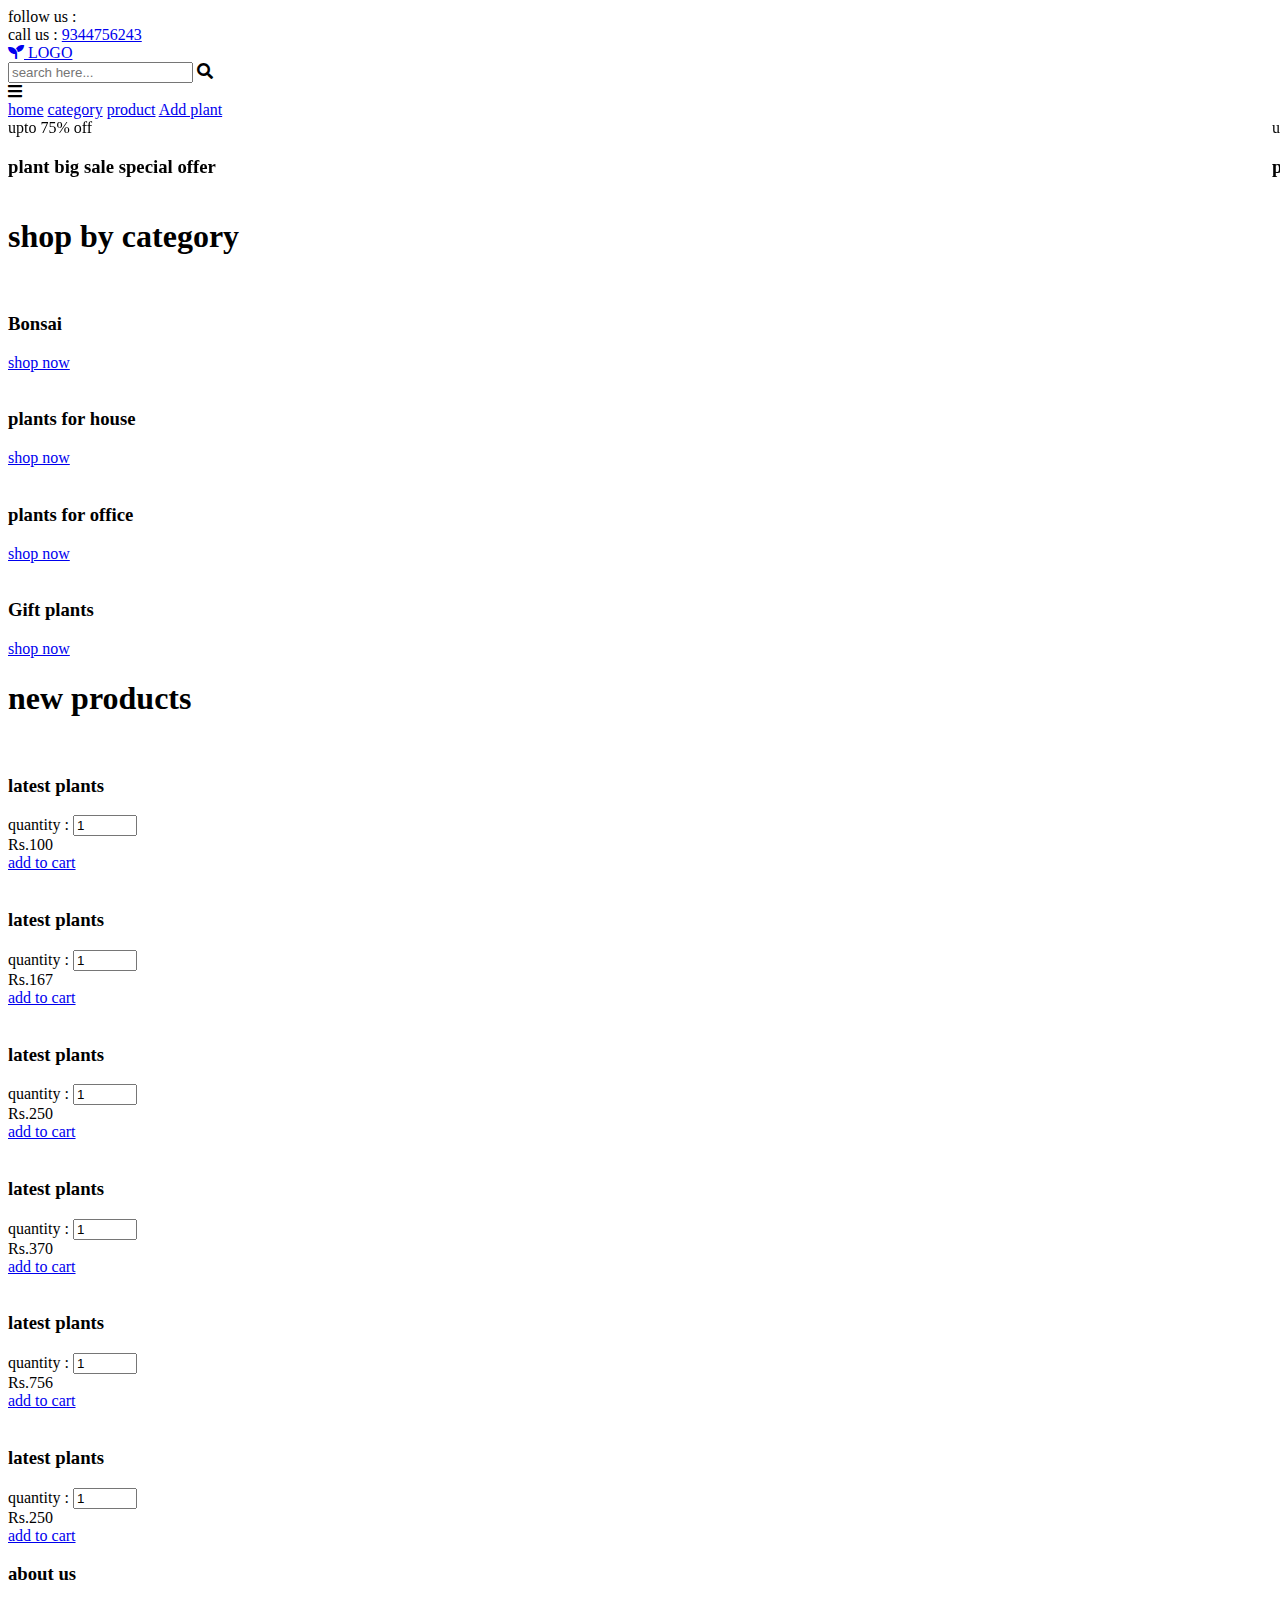
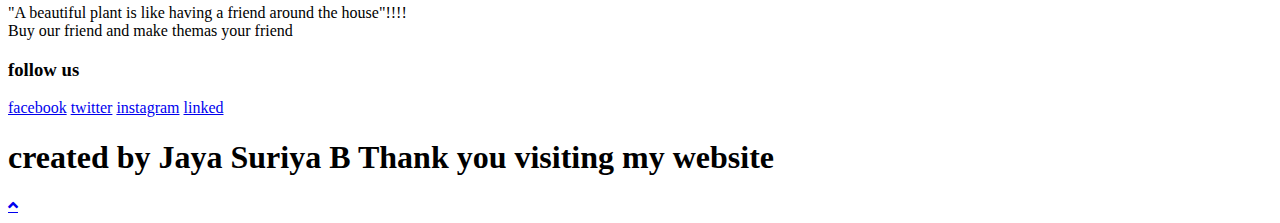
==== index.html @ ca50feb3 "Add files via upload" ====
<!DOCTYPE html>
<head>
    <meta name="viewport" content="width=device-width, initial-scale=1.0">

    <link rel="stylesheet" href="https://unpkg.com/swiper/swiper-bundle.min.css" />

    <link rel="stylesheet" href="https://cdnjs.cloudflare.com/ajax/libs/font-awesome/5.15.3/css/all.min.css">

    <link rel="stylesheet" href="style.css">

</head>
<body>
<header>

    <div class="header-1">

        <div class="share">
            <span> follow us : </span>
        </div>

        <div class="call">
            <span> call us : </span>
            <a href="#">9344756243</a>
        </div>

    </div>

    <div class="header-2">

        <a href="#" class="logo"> <i class="fas fa-seedling"></i> LOGO </a>

        <form action="" class="search-bar-container">
            <input type="search" id="search-bar" placeholder="search here...">
            <label for="search-bar" class="fas fa-search"></label>
        </form>

    </div>

    <div class="header-3">

        <div id="menu-bar" class="fas fa-bars"></div>

        <nav class="navbar">
            <a href="#home">home</a>
            <a href="#category">category</a>
            <a href="#product">product</a>
            <a href="insert.html">Add plant</a>
        </nav>

        <div class="icons">
        </div>

    </div>

</header>

<section class="home" id="home">

    <div class="swiper-container home-slider">

        <div class="swiper-wrapper">

            <div class="swiper-slide">
                <div class="box" style="background: url(images/slider1.jpg);">
                    <div class="content">
                        <span>upto 75% off</span>
                        <h3>plant big sale special offer</h3>
                    
                    </div>
                </div>
            </div>
            <div class="swiper-slide">
                <div class="box" style="background: url(images/slider2.jpg);">
                    <div class="content">
                        <span>upto 45% off</span>
                        <h3>plant make people happy</h3>
                        
                    </div>
                </div>
            </div>
            <div class="swiper-slide">
                <div class="box" style="background: url(images/slider3.jpg);">
                    <div class="content">
                        <span>upto 65% off</span>
                        <h3>decorate your home now</h3>
                        
                    </div>
                </div>
            </div>

        </div>

        <div class="swiper-pagination"></div>

    </div>

</section>
<section class="category" id="category">

<h1 class="heading"> shop by category </h1>

<div class="box-container">

    <div class="box">
        <img src="images/cat1.jpg" alt="">
        <div class="content">
            <h3>Bonsai</h3>
            <a href="#" class="btn">shop now</a>
        </div>
    </div>
    <div class="box">
        <img src="images/cat2.jpg" alt="">
        <div class="content">
            <h3>plants for house</h3>
            <a href="#" class="btn">shop now</a>
        </div>
    </div>
    <div class="box">
        <img src="images/cat3.jpg" alt="">
        <div class="content">
            <h3>plants for office</h3>
            <a href="#" class="btn">shop now</a>
        </div>
    </div>
    <div class="box">
        <img src="images/cat4.jpg" alt="">
        <div class="content">
            <h3>Gift plants</h3>
            <a href="#" class="btn">shop now</a>
        </div>
    </div>

</div>

</section>

<section class="product" id="product">

<h1 class="heading"> new products </h1>

<div class="box-container">

    <div class="box">
        
        <img src="images/product1.jpg" alt="">
        <h3>latest plants</h3>
        
        <div class="quantity">
            <span> quantity : </span>
            <input type="number" min="1" max="100" value="1">
        </div>
        <div class="price">Rs.100</div>
        <a href="#" class="btn">add to cart</a>
    </div>

    <div class="box">
        <div class="icons">
            
        </div>
        <img src="images/product2.jpg" alt="">
        <h3>latest plants</h3>
       
        <div class="quantity">
            <span> quantity : </span>
            <input type="number" min="1" max="100" value="1">
        </div>
        <div class="price">Rs.167</div>
        <a href="#" class="btn">add to cart</a>
    </div>

    <div class="box">
        <div class="icons">
            
        </div>
        <img src="images/product3.jpg" alt="">
        <h3>latest plants</h3>
        
        <div class="quantity">
            <span> quantity : </span>
            <input type="number" min="1" max="100" value="1">
        </div>
        <div class="price">Rs.250</div>
        <a href="#" class="btn">add to cart</a>
    </div>

    <div class="box">
        <div class="icons">
            
        </div>
        <img src="images/product4.jpg" alt="">
        <h3>latest plants</h3>
        <div class="stars">
           
        </div>
        <div class="quantity">
            <span> quantity : </span>
            <input type="number" min="1" max="100" value="1">
        </div>
        <div class="price">Rs.370</div>
        <a href="#" class="btn">add to cart</a>
    </div>

    <div class="box">
        <div class="icons">
        </div>
        <img src="images/product5.jpg" alt="">
        <h3>latest plants</h3>
        <div class="stars">
        </div>
        <div class="quantity">
            <span> quantity : </span>
            <input type="number" min="1" max="100" value="1">
        </div>
        <div class="price">Rs.756</div>
        <a href="#" class="btn">add to cart</a>
    </div>

    <div class="box">
        <div class="icons">
        </div>
        <img src="images/product6.jpg" alt="">
        <h3>latest plants</h3>
        <div class="stars">
        </div>
        <div class="quantity">
            <span> quantity : </span>
            <input type="number" min="1" max="100" value="1">
        </div>
        <div class="price">Rs.250</div>
        <a href="#" class="btn">add to cart</a>
    </div>
</div>
</section>


<section class="footer">

    <div class="box-container">

        <div class="box">
            <h3>about us</h3>
            <p>"A beautiful plant is like having a friend around the house"!!!!<br>Buy our friend and make themas your friend</p>
        </div>
        <div class="box">
            <h3>follow us</h3>
            <a href="#">facebook</a>
            <a href="#">twitter</a>
            <a href="#">instagram</a>
            <a href="#">linked</a>
        </div>

    </div>

    <h1 class="credit"> created by <span>Jaya Suriya B </span> Thank you visiting my website </h1>
    
</section>

<a href="#home" class="scroll-top fas fa-angle-up"></a>
<script src="https://unpkg.com/swiper/swiper-bundle.min.js"></script>

<script src="script.js"></script>

</body>
</html>
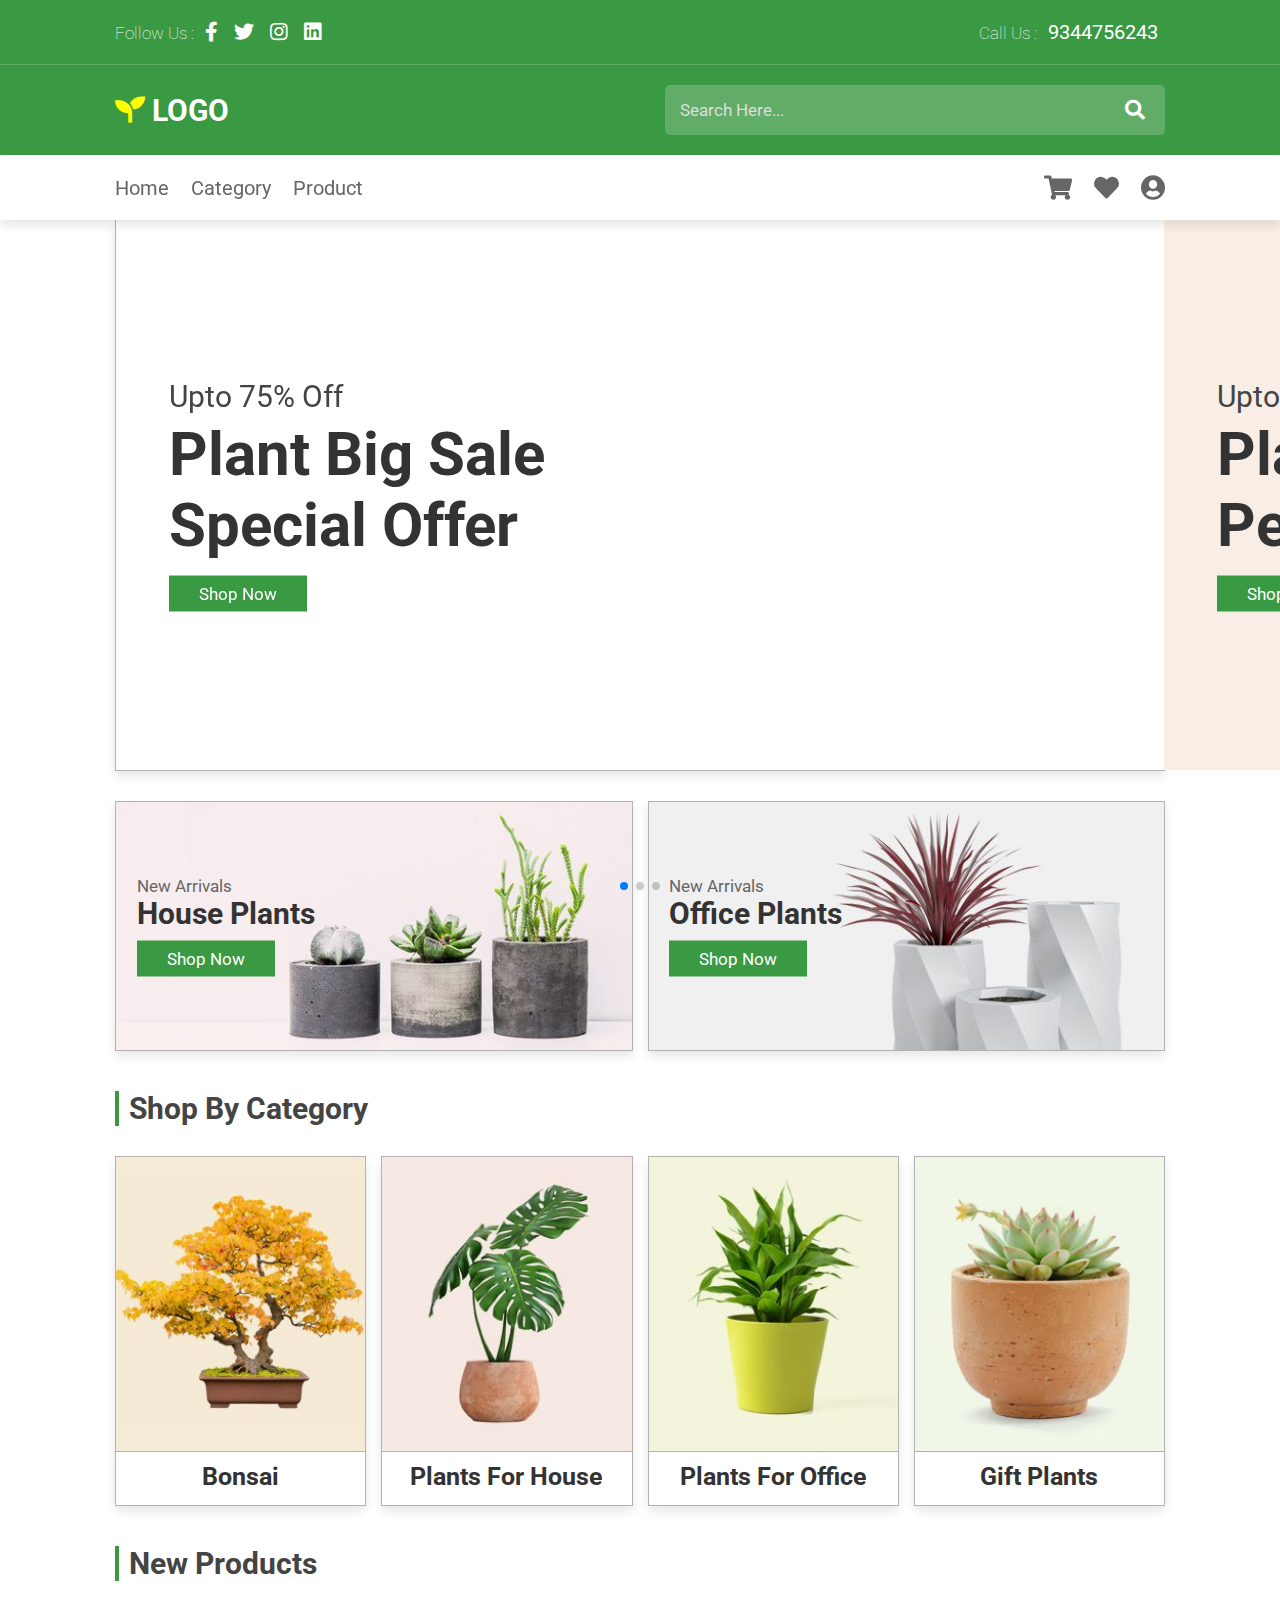
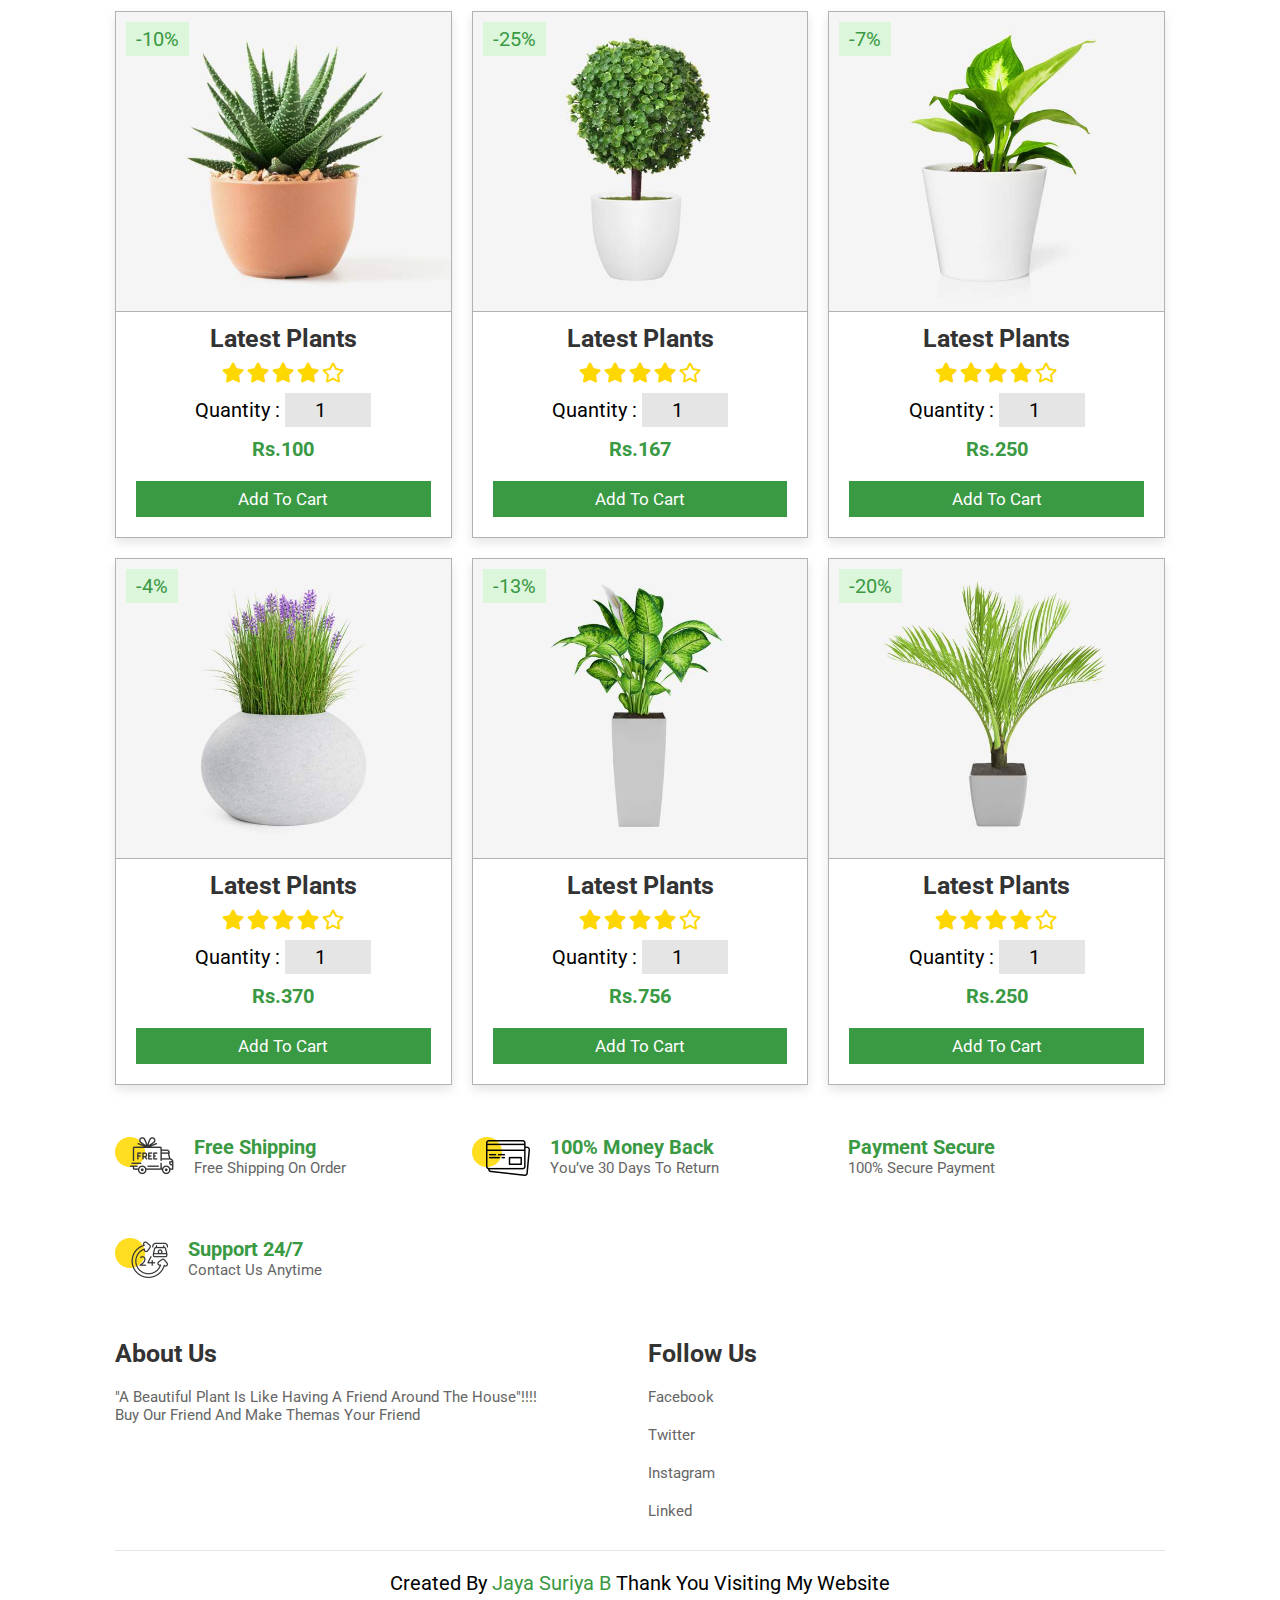
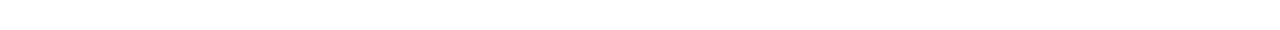
==== commit d9912d60: "Add files via upload" ====
--- a/index.html
+++ b/index.html
@@ -1,21 +1,33 @@
 <!DOCTYPE html>
+<html lang="en">
 <head>
+    <meta charset="UTF-8">
     <meta name="viewport" content="width=device-width, initial-scale=1.0">
+    <title>complete responsive plant selling website design tutorial</title>
 
     <link rel="stylesheet" href="https://unpkg.com/swiper/swiper-bundle.min.css" />
 
+    <!-- font awesome cdn link  -->
     <link rel="stylesheet" href="https://cdnjs.cloudflare.com/ajax/libs/font-awesome/5.15.3/css/all.min.css">
 
+    <!-- custom css file link  -->
     <link rel="stylesheet" href="style.css">
 
 </head>
 <body>
+    
+<!-- header section starts  -->
+
 <header>
 
     <div class="header-1">
 
         <div class="share">
             <span> follow us : </span>
+            <a href="#" class="fab fa-facebook-f"></a>
+            <a href="#" class="fab fa-twitter"></a>
+            <a href="#" class="fab fa-instagram"></a>
+            <a href="#" class="fab fa-linkedin"></a>
         </div>
 
         <div class="call">
@@ -44,16 +56,22 @@
             <a href="#home">home</a>
             <a href="#category">category</a>
             <a href="#product">product</a>
-            <a href="insert.html">Add plant</a>
         </nav>
 
         <div class="icons">
+            <a href="#" class="fas fa-shopping-cart"></a>
+            <a href="#" class="fas fa-heart"></a>
+            <a href="#" class="fas fa-user-circle"></a>
         </div>
 
     </div>
 
 </header>
 
+<!-- header section ends -->
+
+<!-- home section starts  -->
+
 <section class="home" id="home">
 
     <div class="swiper-container home-slider">
@@ -61,29 +79,29 @@
         <div class="swiper-wrapper">
 
             <div class="swiper-slide">
-                <div class="box" style="background: url(images/slider1.jpg);">
+                <div class="box" style="background: url(slider1.jpg);">
                     <div class="content">
                         <span>upto 75% off</span>
                         <h3>plant big sale special offer</h3>
-                    
+                        <a href="#" class="btn">shop now</a>
                     </div>
                 </div>
             </div>
             <div class="swiper-slide">
-                <div class="box" style="background: url(images/slider2.jpg);">
+                <div class="box" style="background: url(slider2.jpg);">
                     <div class="content">
                         <span>upto 45% off</span>
                         <h3>plant make people happy</h3>
-                        
+                        <a href="#" class="btn">shop now</a>
                     </div>
                 </div>
             </div>
             <div class="swiper-slide">
-                <div class="box" style="background: url(images/slider3.jpg);">
+                <div class="box" style="background: url(slider3.jpg);">
                     <div class="content">
                         <span>upto 65% off</span>
                         <h3>decorate your home now</h3>
-                        
+                        <a href="#" class="btn">shop now</a>
                     </div>
                 </div>
             </div>
@@ -95,6 +113,36 @@
     </div>
 
 </section>
+
+<!-- home section ends -->
+
+<!-- banner section starts  -->
+
+<section class="banner-container">
+
+    <div class="banner">
+        <img src="banner1.jpg" alt="">
+        <div class="content">
+            <span>new arrivals</span>
+            <h3>house plants</h3>
+            <a href="#" class="btn">shop now</a>
+        </div>
+    </div>
+    <div class="banner">
+        <img src="banner2.jpg" alt="">
+        <div class="content">
+            <span>new arrivals</span>
+            <h3>office plants</h3>
+            <a href="#" class="btn">shop now</a>
+        </div>
+    </div>
+
+</section>
+
+<!-- banner section ends -->
+
+<!-- category section starts  -->
+
 <section class="category" id="category">
 
 <h1 class="heading"> shop by category </h1>
@@ -102,30 +150,30 @@
 <div class="box-container">
 
     <div class="box">
-        <img src="images/cat1.jpg" alt="">
-        <div class="content">
-            <h3>Bonsai</h3>
-            <a href="#" class="btn">shop now</a>
-        </div>
-    </div>
-    <div class="box">
-        <img src="images/cat2.jpg" alt="">
+        <img src="cat1.jpg" alt="">
+        <div class="content">
+            <h3>bonsai</h3>
+            <a href="#" class="btn">shop now</a>
+        </div>
+    </div>
+    <div class="box">
+        <img src="cat2.jpg" alt="">
         <div class="content">
             <h3>plants for house</h3>
             <a href="#" class="btn">shop now</a>
         </div>
     </div>
     <div class="box">
-        <img src="images/cat3.jpg" alt="">
+        <img src="cat3.jpg" alt="">
         <div class="content">
             <h3>plants for office</h3>
             <a href="#" class="btn">shop now</a>
         </div>
     </div>
     <div class="box">
-        <img src="images/cat4.jpg" alt="">
-        <div class="content">
-            <h3>Gift plants</h3>
+        <img src="cat4.jpg" alt="">
+        <div class="content">
+            <h3>gift plants</h3>
             <a href="#" class="btn">shop now</a>
         </div>
     </div>
@@ -134,6 +182,10 @@
 
 </section>
 
+<!-- category section ends -->
+
+<!-- product section starts  -->
+
 <section class="product" id="product">
 
 <h1 class="heading"> new products </h1>
@@ -141,10 +193,21 @@
 <div class="box-container">
 
     <div class="box">
-        
-        <img src="images/product1.jpg" alt="">
-        <h3>latest plants</h3>
-        
+        <span class="discount">-10%</span>
+        <div class="icons">
+            <a href="#" class="fas fa-heart"></a>
+            <a href="#" class="fas fa-share"></a>
+            <a href="#" class="fas fa-eye"></a>
+        </div>
+        <img src="product1.jpg" alt="">
+        <h3>latest plants</h3>
+        <div class="stars">
+            <i class="fas fa-star"></i>
+            <i class="fas fa-star"></i>
+            <i class="fas fa-star"></i>
+            <i class="fas fa-star"></i>
+            <i class="far fa-star"></i>
+        </div>
         <div class="quantity">
             <span> quantity : </span>
             <input type="number" min="1" max="100" value="1">
@@ -154,12 +217,21 @@
     </div>
 
     <div class="box">
-        <div class="icons">
-            
-        </div>
-        <img src="images/product2.jpg" alt="">
-        <h3>latest plants</h3>
-       
+        <span class="discount">-25%</span>
+        <div class="icons">
+            <a href="#" class="fas fa-heart"></a>
+            <a href="#" class="fas fa-share"></a>
+            <a href="#" class="fas fa-eye"></a>
+        </div>
+        <img src="product2.jpg" alt="">
+        <h3>latest plants</h3>
+        <div class="stars">
+            <i class="fas fa-star"></i>
+            <i class="fas fa-star"></i>
+            <i class="fas fa-star"></i>
+            <i class="fas fa-star"></i>
+            <i class="far fa-star"></i>
+        </div>
         <div class="quantity">
             <span> quantity : </span>
             <input type="number" min="1" max="100" value="1">
@@ -169,12 +241,21 @@
     </div>
 
     <div class="box">
-        <div class="icons">
-            
-        </div>
-        <img src="images/product3.jpg" alt="">
-        <h3>latest plants</h3>
-        
+        <span class="discount">-7%</span>
+        <div class="icons">
+            <a href="#" class="fas fa-heart"></a>
+            <a href="#" class="fas fa-share"></a>
+            <a href="#" class="fas fa-eye"></a>
+        </div>
+        <img src="product3.jpg" alt="">
+        <h3>latest plants</h3>
+        <div class="stars">
+            <i class="fas fa-star"></i>
+            <i class="fas fa-star"></i>
+            <i class="fas fa-star"></i>
+            <i class="fas fa-star"></i>
+            <i class="far fa-star"></i>
+        </div>
         <div class="quantity">
             <span> quantity : </span>
             <input type="number" min="1" max="100" value="1">
@@ -184,13 +265,20 @@
     </div>
 
     <div class="box">
-        <div class="icons">
-            
-        </div>
-        <img src="images/product4.jpg" alt="">
-        <h3>latest plants</h3>
-        <div class="stars">
-           
+        <span class="discount">-4%</span>
+        <div class="icons">
+            <a href="#" class="fas fa-heart"></a>
+            <a href="#" class="fas fa-share"></a>
+            <a href="#" class="fas fa-eye"></a>
+        </div>
+        <img src="product4.jpg" alt="">
+        <h3>latest plants</h3>
+        <div class="stars">
+            <i class="fas fa-star"></i>
+            <i class="fas fa-star"></i>
+            <i class="fas fa-star"></i>
+            <i class="fas fa-star"></i>
+            <i class="far fa-star"></i>
         </div>
         <div class="quantity">
             <span> quantity : </span>
@@ -201,11 +289,20 @@
     </div>
 
     <div class="box">
-        <div class="icons">
-        </div>
-        <img src="images/product5.jpg" alt="">
-        <h3>latest plants</h3>
-        <div class="stars">
+        <span class="discount">-13%</span>
+        <div class="icons">
+            <a href="#" class="fas fa-heart"></a>
+            <a href="#" class="fas fa-share"></a>
+            <a href="#" class="fas fa-eye"></a>
+        </div>
+        <img src="product5.jpg" alt="">
+        <h3>latest plants</h3>
+        <div class="stars">
+            <i class="fas fa-star"></i>
+            <i class="fas fa-star"></i>
+            <i class="fas fa-star"></i>
+            <i class="fas fa-star"></i>
+            <i class="far fa-star"></i>
         </div>
         <div class="quantity">
             <span> quantity : </span>
@@ -216,11 +313,20 @@
     </div>
 
     <div class="box">
-        <div class="icons">
-        </div>
-        <img src="images/product6.jpg" alt="">
-        <h3>latest plants</h3>
-        <div class="stars">
+        <span class="discount">-20%</span>
+        <div class="icons">
+            <a href="#" class="fas fa-heart"></a>
+            <a href="#" class="fas fa-share"></a>
+            <a href="#" class="fas fa-eye"></a>
+        </div>
+        <img src="product6.jpg" alt="">
+        <h3>latest plants</h3>
+        <div class="stars">
+            <i class="fas fa-star"></i>
+            <i class="fas fa-star"></i>
+            <i class="fas fa-star"></i>
+            <i class="fas fa-star"></i>
+            <i class="far fa-star"></i>
         </div>
         <div class="quantity">
             <span> quantity : </span>
@@ -229,9 +335,50 @@
         <div class="price">Rs.250</div>
         <a href="#" class="btn">add to cart</a>
     </div>
+
 </div>
-</section>
-
+
+</section>
+
+<!-- product section ends -->
+
+<!-- .icons section starts  -->
+
+<section class="icons-container">
+
+    <div class="icon">
+        <img src="icon1.png" alt="">
+        <div class="content">
+            <h3>free shipping</h3>
+            <p>Free shipping on order</p>
+        </div>
+    </div>
+    <div class="icon">
+        <img src="icon2.png" alt="">
+        <div class="content">
+            <h3>100% Money Back</h3>
+            <p>You’ve 30 days to Return</p>
+        </div>
+    </div>
+    <div class="icon">
+        <img src="icon3.png" alt="">
+        <div class="content">
+            <h3>Payment Secure</h3>
+            <p>100% secure payment</p>
+        </div>
+    </div>
+    <div class="icon">
+        <img src="icon4.png" alt="">
+        <div class="content">
+            <h3>Support 24/7</h3>
+            <p>Contact us anytime</p>
+        </div>
+    </div>
+
+</section>
+
+
+<!-- footer section starts  -->
 
 <section class="footer">
 
@@ -251,13 +398,14 @@
 
     </div>
 
-    <h1 class="credit"> created by <span>Jaya Suriya B </span> Thank you visiting my website </h1>
+    <h1 class="credit"> created by <span> Jaya Suriya B </span> Thank you visiting my website </h1>
     
 </section>
 
 <a href="#home" class="scroll-top fas fa-angle-up"></a>
 <script src="https://unpkg.com/swiper/swiper-bundle.min.js"></script>
 
+<!-- custom js file link  -->
 <script src="script.js"></script>
 
 </body>
--- a/style.css
+++ b/style.css
@@ -0,0 +1,699 @@
+@import url('https://fonts.googleapis.com/css2?family=Roboto:wght@100;300;400;500;700&display=swap');
+
+:root{
+  --green:#3A9943;
+}
+
+*{
+  font-family: 'Roboto', sans-serif;
+  margin:0; padding:0;
+  box-sizing: border-box;
+  text-transform: capitalize;
+  outline: none; border:none;
+  text-decoration: none;
+  transition: all .2s linear;
+}
+
+*::selection{
+  background:var(--green);
+  color:#fff;
+}
+
+html{
+  font-size: 62.5%;
+  overflow-x: hidden;
+  scroll-behavior: smooth;
+  scroll-padding-top: 7rem;
+}
+
+section{
+  padding:1.5rem 9%;
+}
+
+.heading{
+  font-size: 3rem;
+  color:#444;
+  padding-left: 1rem;
+  border-left: .4rem solid var(--green);
+  margin-top: 1rem;
+  margin-bottom: 3rem;
+}
+
+.btn{
+  display: inline-block;
+  margin-top: 1rem;
+  padding:.8rem 3rem;
+  background:var(--green);
+  color:#fff;
+  font-size: 1.7rem;
+  cursor: pointer;
+}
+
+.btn:hover{
+  background:#333;
+}
+
+.header-1,
+.header-2,
+.header-3{
+  display: flex;
+  align-items: center;
+  justify-content: space-between;
+  padding:2rem 9%;
+  background:var(--green);
+}
+
+.header-1{
+  border-bottom: .1rem solid rgba(255,255,255,.2);
+}
+
+.header-3{
+  background:#fff;
+  box-shadow: 0 .5rem 1rem rgba(0,0,0,.1);
+  position: relative;
+  z-index: 10000;
+}
+
+.header-1 span{
+  font-weight: lighter;
+  color:#fff;
+  font-size: 1.7rem;
+}
+
+.header-1 a{
+  padding:0 .7rem;
+  color:#fff;
+  font-size: 2rem;
+}
+
+.header-1 a:hover{
+  color:yellow;
+}
+
+.header-2 .logo{
+  font-weight: bolder;
+  font-size: 3rem;
+  color:#fff;
+}
+
+.header-2 .logo i{
+  color:yellow;
+}
+
+.header-2 .search-bar-container{
+  display: flex;
+  align-items: center;
+  width: 50rem;
+  padding:1.5rem;
+  background:rgba(255,255,255,.2);
+  border-radius: .5rem;
+}
+
+.header-2 .search-bar-container #search-bar{
+  width: 100%;
+  background:none;
+  text-transform: none;
+  color:#fff;
+  font-size: 1.7rem;
+}
+
+.header-2 .search-bar-container #search-bar::placeholder{
+  text-transform: capitalize;
+  color:#ddd;
+}
+
+.header-2 .search-bar-container label{
+  color:#fff;
+  cursor: pointer;
+  font-size: 2rem;
+  padding:0 .5rem;
+}
+
+.header-2 .search-bar-container label:hover{
+  color:yellow;
+}
+
+.header-3 .navbar a{
+  color:#666;
+  font-size: 2rem;
+  margin-right: 2rem;
+}
+
+.header-3 .icons a{
+  color:#666;
+  font-size: 2.5rem;
+  margin-left: 2rem;
+}
+
+.header-3 a:hover{
+  color:var(--green);
+}
+
+#menu-bar{
+  font-size: 3rem;
+  color:#666;
+  border:.1rem solid #666;
+  border-radius: .5rem;
+  padding:.5rem 1.5rem;
+  cursor: pointer;
+  display: none;
+}
+
+.header-3.active{
+  position: fixed;
+  top:0; left: 0; right: 0;
+}
+
+.home{
+  padding-top: 0;
+}
+
+.home .home-slider{
+  box-shadow: 0 .5rem 1rem rgba(0,0,0,.1);
+  border:.1rem solid rgba(0,0,0,.3);
+  border-top: 0;
+}
+
+.home .home-slider .box{
+  background-size: cover !important;
+  background-position: center !important;
+  min-height: 55rem;
+  position: relative;
+}
+
+.home .home-slider .box .content{
+  position: absolute;
+  top:50%; left: 5%;
+  transform: translateY(-50%);
+  max-width: 50rem;
+}
+
+.home .home-slider .box .content span{
+  font-size: 3rem;
+  color:#444;
+}
+
+.home .home-slider .box .content h3{
+  font-size: 6rem;
+  color:#333;
+  padding:.5rem 0;
+}
+
+.banner-container{
+  display: flex;
+  flex-wrap: wrap;
+  gap:1.5rem;
+}
+
+.banner-container .banner{
+  flex:1 1 40rem;
+  height:25rem;
+  border:.1rem solid rgba(0,0,0,.3);
+  box-shadow: 0 .5rem 1rem rgba(0,0,0,.1);
+  overflow: hidden;
+  position: relative;
+}
+
+.banner-container .banner .content{
+  position: absolute;
+  top:50%; left: 4%;
+  transform: translateY(-50%);
+}
+
+.banner-container .banner img{
+  height: 100%;
+  width:100%;
+  object-fit: cover;
+}
+
+.banner-container .banner .content span{
+  color:#666;
+  font-size:1.7rem;
+}
+
+.banner-container .banner .content h3{
+  color:#333;
+  font-size:3rem;
+}
+
+.banner-container .banner:hover img{
+  transform: scale(1.2);
+}
+
+.category .box-container{
+  display: flex;
+  flex-wrap: wrap;
+  gap:1.5rem;
+}
+
+.category .box-container .box{
+  position: relative;
+  flex:1 1 23rem;
+  height: 35rem;
+  overflow: hidden;
+  border:.1rem solid rgba(0,0,0,.3);
+  box-shadow: 0 .5rem 1rem rgba(0,0,0,.1);
+}
+
+.category .box-container .box img{
+  height: 100%;
+  width:100%;
+  object-fit: cover;
+}
+
+.category .box-container .box .content{
+  position: absolute;
+  bottom: -5.5rem;
+  background: #fff;
+  border-top:.1rem solid rgba(0,0,0,.3);
+  text-align: center;
+  padding:.5rem 0;
+  width:100%;
+}
+
+.category .box-container .box:hover .content{
+  bottom:0;
+}
+
+.category .box-container .box .content h3{
+  color:#333;
+  font-size: 2.5rem;
+  padding:.5rem 0;
+}
+
+.category .box-container .box .content .btn{
+  margin-bottom: 1.3rem;
+}
+
+.product .box-container{
+  display: flex;
+  flex-wrap: wrap;
+  gap:2rem;
+}
+
+.product .box-container .box{
+  flex:1 1 30rem;
+  border:.1rem solid rgba(0,0,0,.3);
+  box-shadow: 0 .5rem 1rem rgba(0,0,0,.1);
+  text-align: center;
+  position: relative;
+  overflow: hidden;
+}
+
+.product .box-container .box img{
+  height: 30rem;
+  width:100%;
+  border-bottom:.1rem solid rgba(0,0,0,.3);
+  object-fit: cover;
+}
+
+.product .box-container .box .discount{
+  position: absolute;
+  top:1rem; left:1rem;
+  background:rgba(0,255,0,.1);
+  color:var(--green);
+  font-size: 2rem;
+  padding:.5rem 1rem;
+}
+
+.product .box-container .box .icons{
+  position: absolute;
+  top:1rem; right:-8rem;
+  display: flex;
+  flex-flow: column;
+  background:#fff;
+  border-radius: 5rem;
+  padding:.5rem;
+  box-shadow: 0 .5rem 1rem rgba(0,0,0,.1);
+}
+
+.product .box-container .box:hover .icons{
+  right:1rem;
+}
+
+.product .box-container .box .icons a{
+  height: 4rem;
+  width:4rem;
+  line-height: 4rem;
+  font-size: 1.5rem;
+  color:#333;
+  border-radius: 5rem;
+  margin:.1rem;
+}
+
+.product .box-container .box .icons a:hover{
+  color:#fff;
+  background:var(--green);
+}
+
+.product .box-container .box h3{
+  color:#333;
+  font-size: 2.5rem;
+  padding:1rem 0;
+}
+
+.product .box-container .box .stars i{
+  color:gold;
+  font-size: 2rem;
+}
+
+.product .box-container .box .quantity{
+  padding:1rem 0;
+}
+
+.product .box-container .box .quantity span{
+  font-size: 2rem;
+}
+
+.product .box-container .box .quantity input{
+  font-size: 2rem;
+  padding:.5rem;
+  text-align: center;
+  background:rgba(0,0,0,.1);
+}
+
+.product .box-container .box .price{
+  font-weight: bolder;
+  color:var(--green);
+  font-size: 2rem;
+}
+
+.product .box-container .box .price span{
+  text-decoration: line-through;
+  color:#999;
+  font-size: 1.5rem;
+}
+
+.product .box-container .box .btn{
+  display: block;
+  margin:2rem;
+}
+
+.icons-container{
+  display: flex;
+  flex-wrap: wrap;
+  gap:2rem;
+}
+
+.icons-container .icon{
+  padding:2rem 0;
+  display: flex;
+  align-items: center;
+  flex:1 1 25rem;
+}
+
+.icons-container .icon .content{
+  padding-left: 2rem;
+}
+
+.icons-container .icon .content h3{
+ font-size: 2rem;
+ color:var(--green);
+}
+
+.icons-container .icon .content p{
+  font-size: 1.5rem;
+  color:#666;
+}
+
+.deal .row{
+  display: flex;
+  flex-wrap: wrap;
+  gap:1.5rem;
+  align-items: center;
+}
+
+.deal .row .image{
+  flex:1 1 40rem;
+}
+
+.deal .row .image img{
+  width:100%;
+}
+
+.deal .row .content{
+  flex:1 1 40rem;
+}
+
+.deal .row .content .title{
+  font-size: 3.5rem;
+  color:#333;
+}
+
+.deal .row .content p{
+  font-size: 1.5rem;
+  color:#666;
+  padding:1rem 0;
+}
+
+.deal .row .content .count-down{
+  display: flex;
+  padding:1rem 0;
+  gap:1.5rem;
+}
+
+.deal .row .content .count-down .box{
+  width:9rem;
+  text-align: center;
+  border:.1rem solid rgba(0,0,0,.3);
+}
+
+.deal .row .content .count-down .box h3{
+  font-size: 5rem;
+  color:#333;
+}
+
+.deal .row .content .count-down .box span{
+  font-size: 1.7rem;
+  color:#fff;
+  display: block;
+  background:#666;
+  padding:.5rem;
+}
+
+.contact .row{
+  display: flex;
+  flex-wrap: wrap;
+  border:.1rem solid rgba(0,0,0,.3);
+}
+
+.contact .row .map{
+  width:100%;
+  flex:1 1 40rem;
+}
+
+.contact .row form{
+  padding:2rem;
+  flex:1 1 40rem;
+}
+
+.contact .row form .inputBox{
+  position: relative;
+}
+
+.contact .row form .inputBox input, .contact .row form .inputBox textarea{
+  width:100%;
+  border-bottom: .1rem solid rgba(0,0,0,.3);
+  padding:1rem 0;
+  margin:1.5rem 0;
+  font-size: 1.7rem;
+  text-transform: none;
+  color:#333;
+}
+
+.contact .row form .inputBox textarea{
+  resize: none;
+  height:15rem;
+}
+
+.contact .row form .inputBox input:focus,
+.contact .row form .inputBox textarea:focus{
+  border-color: var(--green);
+}
+
+.contact .row form .inputBox label{
+  position: absolute;
+  top:2.3rem; left:0;
+  font-size: 1.7rem;
+}
+
+.contact .row form .inputBox input:focus ~ label,
+.contact .row form .inputBox textarea:focus ~ label,
+.contact .row form .inputBox input:valid ~ label,
+.contact .row form .inputBox textarea:valid ~ label{
+  top:-.1rem;
+  font-size: 1.5rem;
+  color:#666;
+}
+
+.footer .box-container{
+  display: flex;
+  flex-wrap: wrap;
+  gap:1.5rem;
+}
+
+.footer .box-container .box{
+  flex:1 1 25rem;
+}
+
+.footer .box-container .box h3{
+  color:#333;
+  font-size: 2.5rem;
+  padding:1rem 0;
+}
+
+.footer .box-container .box p{
+  color:#666;
+  font-size: 1.5rem;
+  padding:1rem 0;
+}
+
+.footer .box-container .box a{
+  display: block;
+  color:#666;
+  font-size: 1.5rem;
+  padding:1rem 0;
+}
+
+.footer .box-container .box a:hover{
+  text-decoration: underline;
+  color:var(--green);
+}
+
+.footer .credit{
+  font-size: 2rem;
+  padding:2rem 1rem;
+  margin-top: 2rem;
+  border-top: .1rem solid rgba(0,0,0,.1);
+  text-align: center;
+  font-weight: normal;
+}
+
+.footer .credit span{
+  color:var(--green);
+}
+
+.scroll-top{
+  position: fixed;
+  bottom: 7.5rem; right:2rem;
+  z-index: 1000;
+  font-size: 3.5rem;
+  background:rgba(0,255,0,.1);
+  color:var(--green);
+  border-radius: .5rem;
+  border:.1rem solid rgba(0,0,0,.1);
+  padding:.5rem 1.5rem;
+  display: none;
+}
+
+.scroll-top:hover{
+  background:var(--green);
+  color:#fff;
+}
+
+
+@media (max-width:1200px){
+
+  html{
+    font-size: 55%;
+  }
+
+}
+
+@media (max-width:991px){
+
+  .header-1,
+  .header-2,
+  .header-3{
+    padding:2rem;
+  }
+
+  section{
+    padding:1.5rem;
+  }
+
+}
+
+@media (max-width:768px){
+
+  #menu-bar{
+    display: initial;
+  }
+
+  .header-3 .navbar{
+    position: absolute;
+    top:100%; left: 0; right: 0;
+    background:#eee;
+    padding:1rem 2rem;
+    border-top: .1rem solid rgba(0,0,0,.3);
+    clip-path: polygon(0 0, 100% 0, 100% 0, 0 0);
+  }
+
+  .header-3 .navbar.active{
+    clip-path: polygon(0 0, 100% 0, 100% 100%, 0% 100%);
+  }
+
+  .header-3 .navbar a{
+    display: block;
+    margin:1.5rem 0;
+    padding:1.5rem;
+    border-radius: .5rem;
+    border:.1rem solid rgba(0,0,0,.3);
+    background:#fff;
+    text-align: center;
+  }
+
+  .header-2{
+    flex-flow: column;
+  }
+
+  .header-2 .search-bar-container{
+    width: 100%;
+    margin-top: 2rem;
+  }
+
+  .home .home-slider .box{
+    background-position: right !important;
+    z-index: 0;
+  }
+
+  .home .home-slider .box::before{
+    content: '';
+    position: absolute;
+    top:0; left: 0;
+    height: 100%;
+    width:100%;
+    z-index: -1;
+    background: rgba(255,255,255,.7);
+  }
+
+  .home .home-slider .box .content h3{
+    font-size: 4.5rem;
+  }
+
+}
+
+@media (max-width:450px){
+
+  html{
+    font-size: 50%;
+  }
+
+  .header-1{
+    display: none;
+  }
+
+  .deal .row .content .count-down .box{
+    width:7rem;
+  }
+
+  .deal .row .content .count-down .box h3{
+    font-size: 3rem;
+    padding:.5rem 0;
+  }
+
+  .deal .row .content .count-down .box span{
+    font-size: 1.5rem;
+  }
+
+}